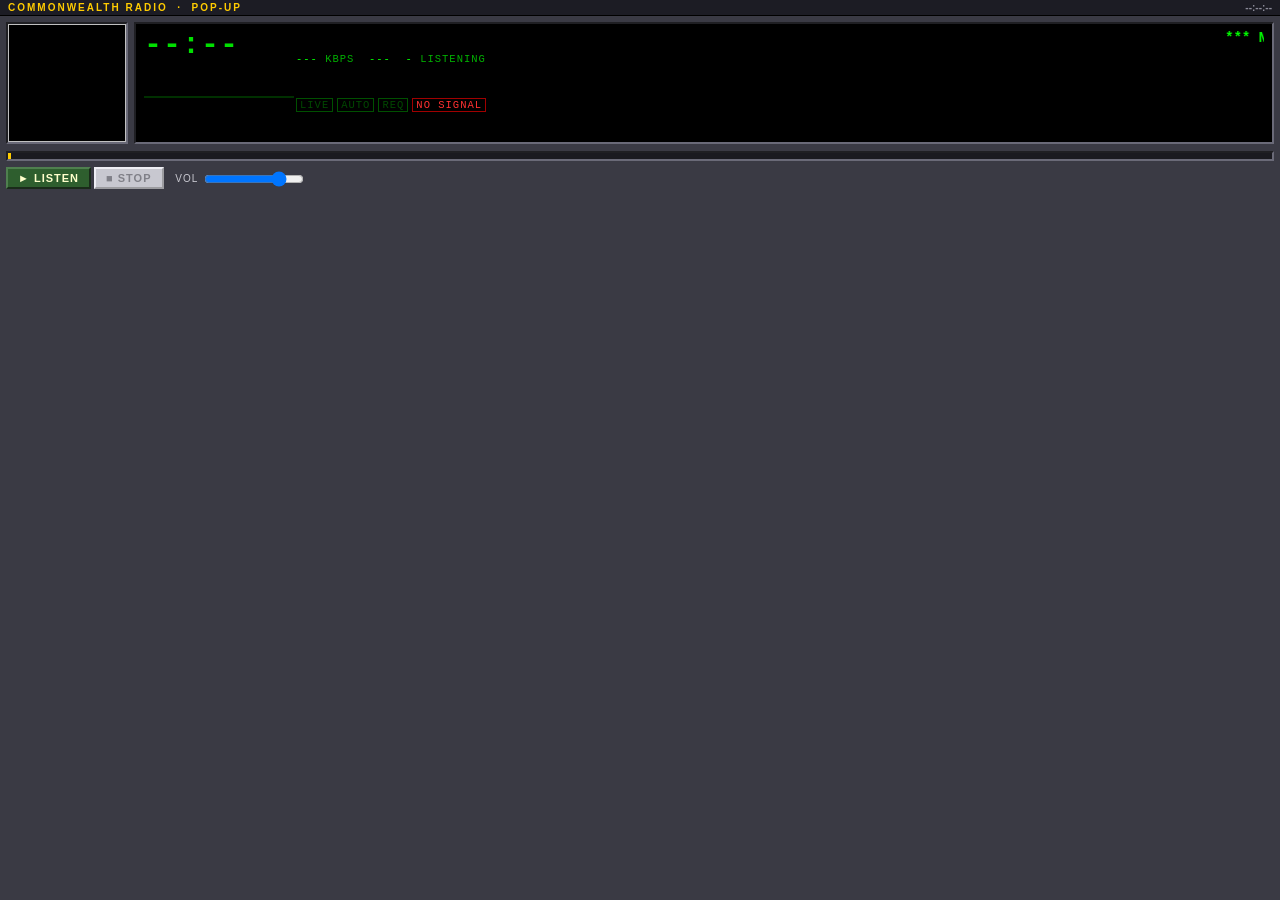
==== player.html @ 679021c7 "Commonwealth Radio: the Tanuki Broadcasting station site Static page for the station at radio.tanuki" ====
<!DOCTYPE html>
<html lang="en">
<head>
<meta charset="utf-8">
<meta name="viewport" content="width=device-width, initial-scale=1">
<title>Commonwealth Radio - player</title>
<link rel="icon" type="image/png" href="favicon.png">
<link rel="stylesheet" href="radio.css">
</head>
<body class="popup">

<div class="amp" id="amp">
  <div class="bar-title">COMMONWEALTH RADIO &nbsp;&#183;&nbsp; POP-UP <span class="x" id="amp-sync">--:--:--</span></div>
  <table class="face" role="presentation"><tr>
    <td class="art"><img id="np-art" alt="" width="122" height="122"></td>
    <td>
      <div class="lcd">
        <table role="presentation"><tr>
          <td class="clock"><span id="np-clock">--:--</span><canvas id="vis" width="76" height="16" aria-hidden="true"></canvas></td>
          <td>
            <div class="scroll" aria-hidden="true"><marquee id="np-scroll" scrollamount="3">*** COMMONWEALTH RADIO ***</marquee></div>
            <div class="info"><b id="lcd-kbps">---</b> KBPS &nbsp;<b id="lcd-fmt">---</b> &nbsp;<b id="lcd-lis">-</b> LISTENING</div>
            <div class="src" id="np-src">&nbsp;</div>
            <div class="src" id="np-next">&nbsp;</div>
            <div class="info"><span class="flag red" id="f-live">LIVE</span><span class="flag" id="f-auto">AUTO</span><span class="flag" id="f-req">REQ</span><span class="flag red" id="f-off">NO SIGNAL</span></div>
          </td>
        </tr></table>
      </div>
    </td>
  </tr></table>
  <div class="pos"><i id="np-pos"></i></div>
  <div class="transport">
    <button class="b go" id="btn-listen" type="button">&#9658; LISTEN</button><button class="b" id="btn-stop" type="button" disabled>&#9632; STOP</button>
    <label>VOL <input type="range" id="vol" min="0" max="100" value="80" aria-label="Volume"></label>
    <span class="state" id="player-state"></span>
  </div>
</div>
<div class="sr" aria-live="polite" id="np-live"></div>

<script src="config.js"></script>
<script src="radio.js"></script>
</body>
</html>
---- radio.css ----
/* ============================================================
   COMMONWEALTH RADIO -- radio.css v2.0
   Tanuki Broadcasting, Midoriheiki. hand-coded, not generated.
   best viewed at 1024x768. best heard at 128 kbps.
   NO gradients. NO rounded corners. NO dark mode.
   House rules from the Beta Mod wiki (WIKI_RUBRIC.md); the layout
   is a station's, not a wiki's: the player is the page.
   ============================================================ */

body{
  margin:0; padding:0;
  background:#D6CCA8;
  background-image:url("[data-uri]");
  color:#000000;
  font-family:"Times New Roman",Times,serif;
  font-size:16px;
}
*{box-sizing:border-box}
p{margin:0 0 12px}
a:link{color:#0000EE;text-decoration:underline}
a:visited{color:#551A8B}
a:active{color:#FF0000}
hr{border:none;border-top:2px ridge #999;border-bottom:1px solid #fff;margin:14px 0}
.mono,code,td.id,.kbd{font-family:"Courier New",Courier,monospace}
code{background:#FFFFCC;border:1px solid #CCCC99;padding:0 3px;font-size:.9em;word-break:break-all}
.blink{animation:blinker 1s step-start infinite;font-weight:bold}
@keyframes blinker{50%{opacity:0}}
.sr{position:absolute;left:-9999px;width:1px;height:1px;overflow:hidden}

/* ---------- the page frame ---------- */
.wrap{max-width:1000px;margin:0 auto;padding:10px 16px 40px}
.paper{background:#FFFFFF;border:2px solid #000;padding:0 0 24px}
.inner{padding:0 18px}
@media screen and (max-width:600px){ .inner{padding:0 10px} }

/* ---------- the banner ---------- */
.banner{background:#3B2412;border-bottom:4px double #FFCC00;color:#FFE8B0}
.banner table{width:100%;border-collapse:collapse;border:none;background:transparent}
.banner td{border:none;padding:10px 14px;vertical-align:middle;background:transparent}
.banner td.logo{width:1%;padding-right:0}
.banner td.logo img{display:block;width:96px;height:88px;image-rendering:pixelated;image-rendering:crisp-edges}
.banner .name{
  font-family:Georgia,"Times New Roman",serif;font-weight:bold;font-size:40px;line-height:1;
  color:#FFCC00;letter-spacing:-1px;text-shadow:3px 3px 0 #000000;
}
.banner .tag{font-family:Verdana,Arial,sans-serif;font-size:11px;letter-spacing:1px;color:#E6D2A6;margin-top:6px}
.banner .tag b{color:#FFFFFF}
.banner td.sign{width:1%;text-align:center;white-space:nowrap}
.studio{
  display:inline-block;background:#1A0F07;border:3px inset #6B3E1F;padding:6px 8px;
  font-family:Verdana,Arial,sans-serif;font-size:9px;letter-spacing:1px;color:#A89C7C;
}
.studio .big{
  display:block;margin:4px 0 2px;padding:3px 10px;font-size:16px;font-weight:bold;letter-spacing:2px;
  border:2px inset #444;background:#2A2018;color:#5A4A38;
}
.studio .big.live{background:#FF0000;color:#FFFFFF;border:2px outset #FF6666}
.studio .big.auto{background:#FFCC00;color:#000000;border:2px outset #FFE066}
.studio .big.off{background:#000000;color:#FF0000;border:2px outset #444}
@media screen and (max-width:700px){
  .banner td{display:block;width:auto !important;text-align:center;padding:8px}
  .banner td.logo img{margin:0 auto;width:72px;height:66px}
  .banner .name{font-size:30px}
}

/* ---------- the station buttons ---------- */
nav.buttons{background:#6B3E1F;border-bottom:2px solid #000;padding:5px 8px 1px;text-align:center}
nav.buttons a{
  display:inline-block;margin:0 2px 4px;padding:3px 12px;min-width:92px;
  font-family:Verdana,Arial,sans-serif;font-size:11px;font-weight:bold;letter-spacing:1px;
  background:#C6B48C;color:#000;text-decoration:none;border:2px outset #E6D8B4;
}
nav.buttons a:hover{background:#FFCC00}
nav.buttons a.on{background:#2E5E2E;color:#FFFFCC;border-style:inset;border-color:#4F7F4F}

/* ---------- two columns: the set, and the rail ---------- */
.cols{display:block;width:100%;margin-top:16px}
@media screen and (min-width:861px){
  .cols{display:table;table-layout:fixed}
  .cols>main{display:table-cell;vertical-align:top;padding-right:16px}
  .cols>aside{display:table-cell;vertical-align:top;width:260px}
}
main{min-width:0;display:block}

/* ---------- the player window ---------- */
.amp{background:#3A3A44;border:3px outset #6A6A78;padding:0 6px 6px;margin:0 0 12px;color:#C8C8D0}
.bar-title{
  background:#1C1C24;color:#FFCC00;margin:0 -6px 6px;padding:2px 8px;
  font-family:Verdana,Arial,sans-serif;font-size:10px;font-weight:bold;letter-spacing:2px;
  border-bottom:1px solid #000;white-space:nowrap;overflow:hidden;text-overflow:ellipsis;
}
.bar-title .x{float:right;color:#8A8A98;letter-spacing:0}
.amp table.face{width:100%;border-collapse:collapse;border:none;background:transparent}
.amp table.face td{border:none;padding:0;vertical-align:top;background:transparent}
.amp td.art{width:128px;padding-right:6px}
.amp td.art img{display:block;width:122px;height:122px;border:2px inset #6A6A78;background:#000;object-fit:cover}
.lcd{background:#000000;border:2px inset #6A6A78;padding:6px 8px;height:122px;color:#00E000;font-family:"Courier New",monospace;overflow:hidden}
.lcd table{width:100%;border-collapse:collapse;border:none;background:transparent}
.lcd td{border:none;padding:0;background:transparent;vertical-align:top}
.lcd .clock{font-size:30px;font-weight:bold;line-height:1;letter-spacing:1px;color:#00E000;width:1%;white-space:nowrap;padding-right:10px}
.lcd canvas{display:block;width:152px;height:32px;image-rendering:pixelated;image-rendering:crisp-edges;margin-top:6px}
.lcd .scroll{font-size:14px;font-weight:bold;color:#00FF00;white-space:nowrap;overflow:hidden}
.lcd .info{font-size:10.5px;color:#00B000;margin-top:3px;letter-spacing:1px;white-space:nowrap;overflow:hidden;text-overflow:ellipsis}
.lcd .info b{color:#00FF00;font-weight:normal}
.lcd .src{font-size:10.5px;color:#00B000;margin-top:3px;white-space:nowrap;overflow:hidden;text-overflow:ellipsis}
.lcd .flag{display:inline-block;padding:0 3px;margin-right:4px;border:1px solid #005000;color:#004800}
.lcd .flag.lit{color:#00FF00;border-color:#00A000}
.lcd .flag.red.lit{color:#FF3030;border-color:#A00000}
/* the position bar: a seek slider you can't drag, because it's radio */
.pos{height:10px;margin:7px 0 0;background:#1A1A20;border:2px inset #6A6A78;position:relative}
.pos i{position:absolute;left:0;top:0;bottom:0;background:#8A8A98;border-right:3px solid #FFCC00;width:0}
@media screen and (max-width:600px){
  .amp table.face, .amp table.face tbody, .amp table.face tr, .amp table.face td{display:block;width:auto}
  .amp td.art{padding:0 0 6px}
  .amp td.art img{margin:0 auto}
  .lcd{height:auto}
}

.transport{margin-top:6px;font-family:Verdana,Arial,sans-serif;font-size:10px;color:#C8C8D0}
.transport label{margin-left:6px;white-space:nowrap;letter-spacing:1px}
.transport input[type=range]{vertical-align:middle;width:100px}
.transport .state{font-family:"Courier New",monospace;font-size:11px;color:#FFCC00;margin-left:6px}
button.b{
  font-family:Verdana,Arial,sans-serif;font-size:11px;font-weight:bold;letter-spacing:1px;cursor:pointer;
  background:#C8C8D0;color:#000;border:2px outset #EEEEF4;padding:3px 10px;margin:0 3px 3px 0;
}
button.b:active{border-style:inset}
button.b[disabled]{color:#808088;cursor:default}
button.b.go{background:#2E5E2E;color:#FFFFCC;border-color:#4F7F4F}
button.b.pop{float:right;margin-right:0}

/* ---------- the playlist window ---------- */
.pl{background:#3A3A44;border:3px outset #6A6A78;padding:0 6px 6px;margin:0 0 16px}
.pl ol{
  list-style:none;margin:0;padding:4px 6px;background:#000;border:2px inset #6A6A78;
  font-family:"Courier New",monospace;font-size:12.5px;color:#00C000;
}
.pl li{margin:0;padding:1px 0;white-space:nowrap;overflow:hidden;text-overflow:ellipsis}
.pl li .t{float:right;padding-left:10px;color:#008800}
.pl li.cur{color:#FFFFFF;background:#0000A0}
.pl li.cur .t{color:#FFFFFF}
.pl li.next{color:#707070}
.pl li .req{color:#FFCC00}
.pl .foot{font-family:Verdana,Arial,sans-serif;font-size:9.5px;letter-spacing:1px;color:#A8A8B4;margin-top:4px}

/* ---------- the panels ---------- */
.panel{margin-bottom:10px}
html.js .panel{display:none}
html.js .panel.on{display:block}
h2.sec{
  margin:0 0 10px;font-size:18px;color:#FFFFFF;background:#2E5E2E;
  padding:3px 10px;border:2px outset #4F7F4F;font-family:Verdana,Arial,sans-serif;font-weight:bold;
}
h3{
  margin:18px 0 6px;font-size:16px;color:#6B3E1F;border-bottom:1px dashed #6B3E1F;padding-bottom:2px;
  font-family:Georgia,"Times New Roman",serif;
}

/* ---------- the rail ---------- */
.box{border:2px groove #808080;background:#FFFFCC;margin:0 0 12px;font-family:Verdana,Arial,sans-serif;font-size:11px}
.box h4{
  margin:0;padding:2px 6px;background:#6B3E1F;color:#FFCC00;font-size:10px;letter-spacing:2px;
  border-bottom:1px solid #000;
}
.box .bd{padding:6px 8px}
.box .bd p{margin:0 0 6px}
.box .show{font-family:Georgia,"Times New Roman",serif;font-size:16px;font-weight:bold;color:#2E5E2E}
.box ul{list-style:none;margin:0;padding:0}
.box li{margin:0 0 4px}
.box li .when{font-family:"Courier New",monospace;color:#6B3E1F;margin-right:4px}
.box a.tune{
  display:block;margin:0 0 4px;padding:3px 6px;background:#DFDFDF;border:2px outset #FFFFFF;
  color:#000;text-decoration:none;font-weight:bold;
}
.box a.tune:hover{background:#FFCC00}
.box a.tune span{float:right;font-weight:normal;color:#555;font-size:10px}
.digits{
  display:inline-block;background:#000;color:#33FF33;
  font-family:"Courier New",monospace;font-weight:bold;font-size:17px;letter-spacing:4px;
  border:2px inset #808080;padding:1px 6px;
}

/* ---------- tables ---------- */
.tw{overflow-x:auto;margin:0 0 14px}
table{border-collapse:collapse;width:100%;font-size:14px;background:#FFFFFF;border:2px groove #808080}
th,td{padding:4px 8px;border:1px solid #AAAAAA;vertical-align:top;text-align:left}
th{background:#E6DCBE;color:#000;font-family:Verdana,Arial,sans-serif;font-size:11px;font-weight:bold}
tbody tr:nth-child(even) td{background:#F7F2E2}
td.act{width:1%;white-space:nowrap}
td.empty{color:#666;font-style:italic;text-align:center}

/* the programme guide: seven columns, because a week has seven days */
table.week{table-layout:fixed;font-family:Verdana,Arial,sans-serif;font-size:11px}
table.week th{text-align:center;background:#6B3E1F;color:#FFCC00;border-color:#3B2412}
table.week th.today{background:#2E5E2E;color:#FFFFCC}
table.week td{height:120px;padding:3px;background:#FFFFFF !important}
table.week td.today{background:#FFFFE0 !important}
.slot{border:1px solid #6B3E1F;background:#F3E6C4;padding:2px 3px;margin:0 0 3px;word-break:break-word}
.slot .when{display:block;font-family:"Courier New",monospace;font-size:10.5px;color:#6B3E1F}
.slot.live{background:#FFE0E0;border-color:#96362D}
.slot.now{border:2px solid #FF0000}
.slot .nowtag{background:#FF0000;color:#FFF;font-weight:bold;padding:0 3px;font-size:9px;letter-spacing:1px}
td.idle{color:#999;font-style:italic;text-align:center;vertical-align:middle}
@media screen and (max-width:700px){
  table.week, table.week thead, table.week tbody, table.week tr, table.week th, table.week td{display:block;width:auto;height:auto}
  table.week thead{display:none}
  table.week td:before{content:attr(data-day);display:block;font-weight:bold;color:#6B3E1F;margin-bottom:2px}
}

.searchrow{margin:0 0 8px;font-family:Verdana,Arial,sans-serif;font-size:11px}
.searchrow input[type=text]{font-family:"Courier New",monospace;font-size:13px;border:2px inset #DDD;padding:2px 4px;width:220px;max-width:55%}
.pager{font-family:Verdana,Arial,sans-serif;font-size:11px;margin:4px 0 0}
.msg{font-family:Verdana,Arial,sans-serif;font-size:11.5px;margin:0 0 8px;min-height:1em}
.msg.ok{color:#2E5E2E}
.msg.bad{color:#96362D}

.callout{border:2px solid #2E5E2E;background:#EAF2DF;padding:8px 12px;margin:0 0 14px;font-size:14px}
.callout p:last-child{margin-bottom:0}
.callout.warn{border-color:#9C6B18;background:#F7EDD5}
.callout.crit{border-color:#96362D;background:#F5E0DC}
.callout .lbl{display:block;font-family:Verdana,Arial,sans-serif;font-size:10px;font-weight:bold;letter-spacing:1px;color:#6B3E1F;margin-bottom:3px}
.chip{display:inline-block;font-family:Verdana,Arial,sans-serif;font-size:9.5px;font-weight:bold;letter-spacing:1px;padding:0 5px;border:1px solid #000;background:#FFFFCC;color:#000}

/* ---------- footer, with 88x31 buttons ---------- */
footer{margin:24px 18px 0;border-top:4px double #6B3E1F;padding-top:10px;text-align:center;font-family:Verdana,Arial,sans-serif;font-size:10.5px;color:#555}
.badges{margin:4px 0 10px;line-height:0}
.b88{
  display:inline-block;width:88px;height:31px;margin:2px;vertical-align:top;overflow:hidden;
  border:2px outset #DDD;font-family:Verdana,Arial,sans-serif;font-size:8px;font-weight:bold;line-height:11px;
  text-align:center;padding:2px 1px 0;text-decoration:none;letter-spacing:0;white-space:nowrap;
}
a.b88:link,a.b88:visited{text-decoration:none}
.b88 big{display:block;font-size:10px;line-height:12px;letter-spacing:1px}
.b88.a{background:#000;color:#00FF00}
.b88.b{background:#3B2412;color:#FFCC00}
.b88.c{background:#2E5E2E;color:#FFFFCC}
.b88.d{background:#FFFFFF;color:#000080}
.b88.e{background:#FFCC00;color:#000}
.web-ring{line-height:1.8}

/* ---------- the pop-up player ---------- */
body.popup{background:#3A3A44;background-image:none}
body.popup .amp{margin:0;border:none}
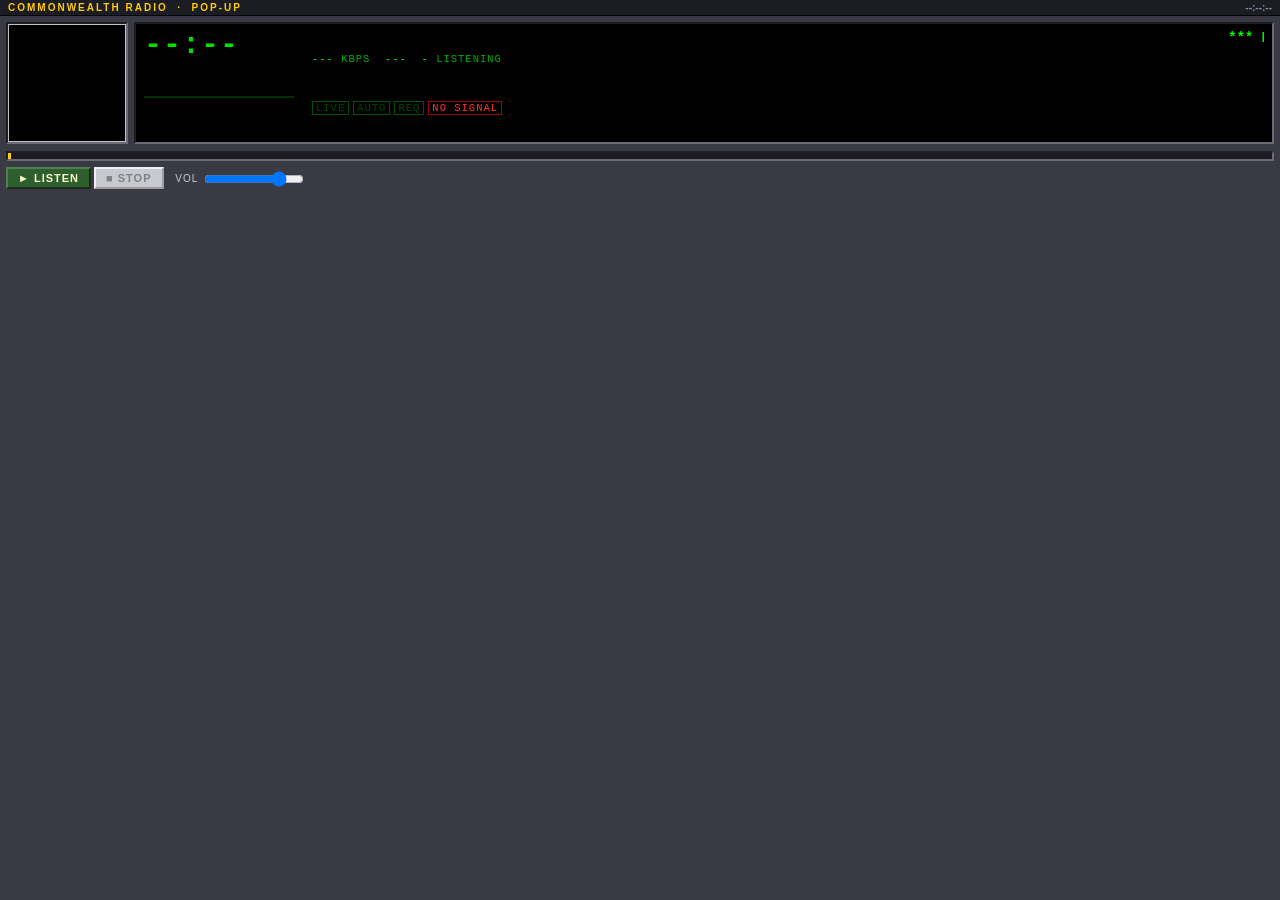
==== commit 256439a8: "Fix LCD box glitching on a long "next song" line The .lcd inner table had no table-layout:fixed, so " ====
--- a/player.html
+++ b/player.html
@@ -4,7 +4,7 @@
 <meta charset="utf-8">
 <meta name="viewport" content="width=device-width, initial-scale=1">
 <title>Commonwealth Radio - player</title>
-<link rel="icon" type="image/png" href="favicon.png">
+<link rel="icon" type="image/png" href="favicon.png?v=crown">
 <link rel="stylesheet" href="radio.css">
 </head>
 <body class="popup">
@@ -21,7 +21,7 @@
             <div class="scroll" aria-hidden="true"><marquee id="np-scroll" scrollamount="3">*** COMMONWEALTH RADIO ***</marquee></div>
             <div class="info"><b id="lcd-kbps">---</b> KBPS &nbsp;<b id="lcd-fmt">---</b> &nbsp;<b id="lcd-lis">-</b> LISTENING</div>
             <div class="src" id="np-src">&nbsp;</div>
-            <div class="src" id="np-next">&nbsp;</div>
+            <div class="src"><marquee id="np-next" scrollamount="3">&nbsp;</marquee></div>
             <div class="info"><span class="flag red" id="f-live">LIVE</span><span class="flag" id="f-auto">AUTO</span><span class="flag" id="f-req">REQ</span><span class="flag red" id="f-off">NO SIGNAL</span></div>
           </td>
         </tr></table>
--- a/radio.css
+++ b/radio.css
@@ -95,9 +95,9 @@
 .amp td.art{width:128px;padding-right:6px}
 .amp td.art img{display:block;width:122px;height:122px;border:2px inset #6A6A78;background:#000;object-fit:cover}
 .lcd{background:#000000;border:2px inset #6A6A78;padding:6px 8px;height:122px;color:#00E000;font-family:"Courier New",monospace;overflow:hidden}
-.lcd table{width:100%;border-collapse:collapse;border:none;background:transparent}
+.lcd table{width:100%;table-layout:fixed;border-collapse:collapse;border:none;background:transparent}
 .lcd td{border:none;padding:0;background:transparent;vertical-align:top}
-.lcd .clock{font-size:30px;font-weight:bold;line-height:1;letter-spacing:1px;color:#00E000;width:1%;white-space:nowrap;padding-right:10px}
+.lcd .clock{font-size:30px;font-weight:bold;line-height:1;letter-spacing:1px;color:#00E000;width:168px;white-space:nowrap;padding-right:10px}
 .lcd canvas{display:block;width:152px;height:32px;image-rendering:pixelated;image-rendering:crisp-edges;margin-top:6px}
 .lcd .scroll{font-size:14px;font-weight:bold;color:#00FF00;white-space:nowrap;overflow:hidden}
 .lcd .info{font-size:10.5px;color:#00B000;margin-top:3px;letter-spacing:1px;white-space:nowrap;overflow:hidden;text-overflow:ellipsis}
@@ -232,11 +232,10 @@
 a.b88:link,a.b88:visited{text-decoration:none}
 .b88 big{display:block;font-size:10px;line-height:12px;letter-spacing:1px}
 .b88.a{background:#000;color:#00FF00}
-.b88.b{background:#3B2412;color:#FFCC00}
-.b88.c{background:#2E5E2E;color:#FFFFCC}
-.b88.d{background:#FFFFFF;color:#000080}
+.b88.b{background:#3B2412;color:#9B72C4}
+.b88.b big{color:#1B8A5A}
+.b88.c{background:#5DADE2;color:#FFFFFF;border-color:#FFCC00}
 .b88.e{background:#FFCC00;color:#000}
-.web-ring{line-height:1.8}
 
 /* ---------- the pop-up player ---------- */
 body.popup{background:#3A3A44;background-image:none}
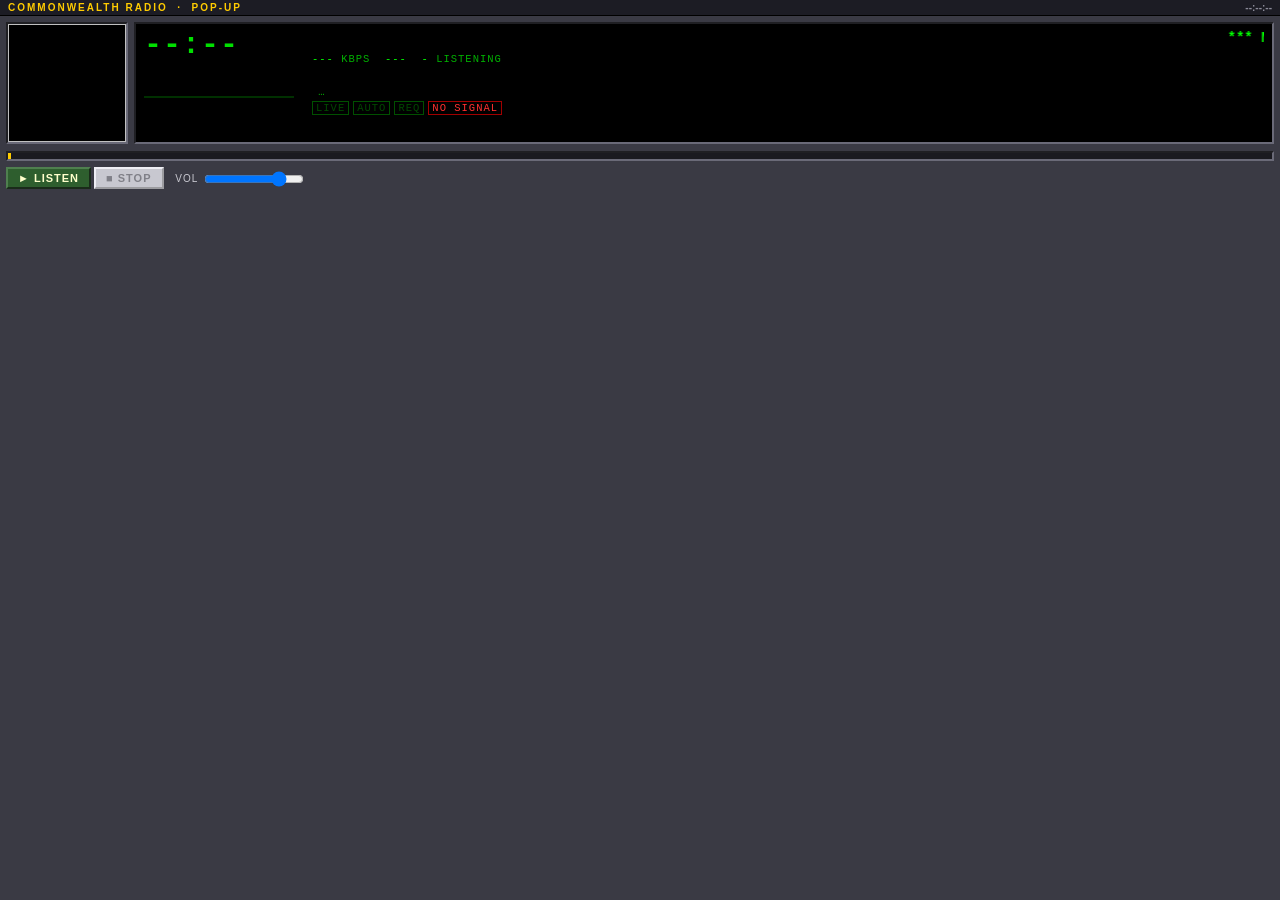
==== commit 4802ebd1: "Keep the NEXT label fixed while only the song text scrolls Previously the whole "NEXT: <song>" strin" ====
--- a/player.html
+++ b/player.html
@@ -21,7 +21,7 @@
             <div class="scroll" aria-hidden="true"><marquee id="np-scroll" scrollamount="3">*** COMMONWEALTH RADIO ***</marquee></div>
             <div class="info"><b id="lcd-kbps">---</b> KBPS &nbsp;<b id="lcd-fmt">---</b> &nbsp;<b id="lcd-lis">-</b> LISTENING</div>
             <div class="src" id="np-src">&nbsp;</div>
-            <div class="src"><marquee id="np-next" scrollamount="3">&nbsp;</marquee></div>
+            <div class="src"><b id="np-next-lbl">&nbsp;</b><marquee id="np-next" scrollamount="3">&nbsp;</marquee></div>
             <div class="info"><span class="flag red" id="f-live">LIVE</span><span class="flag" id="f-auto">AUTO</span><span class="flag" id="f-req">REQ</span><span class="flag red" id="f-off">NO SIGNAL</span></div>
           </td>
         </tr></table>
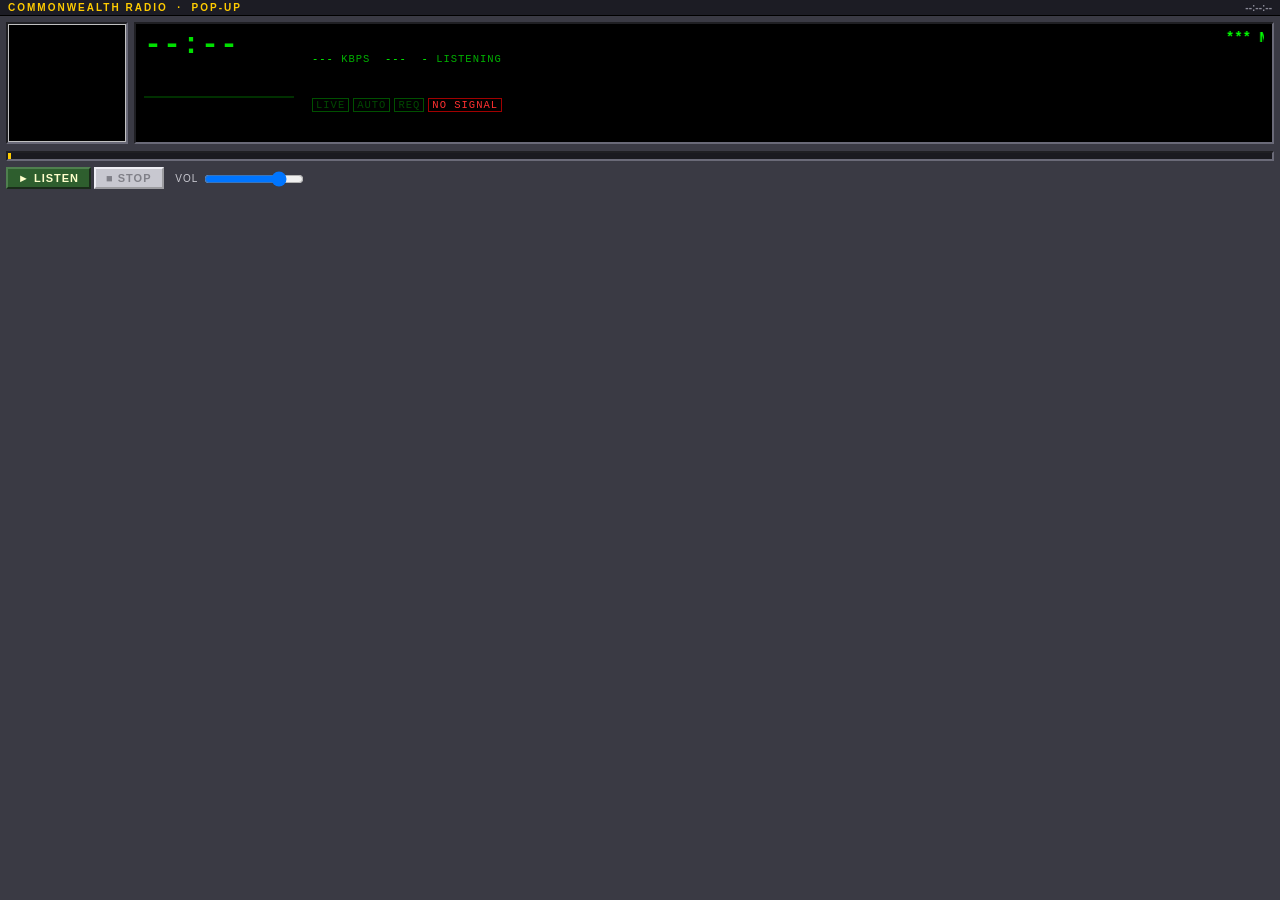
==== commit 262f477a: "Fix ellipsis and alignment on the NEXT line's marquee The line still had text-overflow:ellipsis from" ====
--- a/player.html
+++ b/player.html
@@ -21,7 +21,7 @@
             <div class="scroll" aria-hidden="true"><marquee id="np-scroll" scrollamount="3">*** COMMONWEALTH RADIO ***</marquee></div>
             <div class="info"><b id="lcd-kbps">---</b> KBPS &nbsp;<b id="lcd-fmt">---</b> &nbsp;<b id="lcd-lis">-</b> LISTENING</div>
             <div class="src" id="np-src">&nbsp;</div>
-            <div class="src"><b id="np-next-lbl">&nbsp;</b><marquee id="np-next" scrollamount="3">&nbsp;</marquee></div>
+            <div class="src next"><b id="np-next-lbl">&nbsp;</b><marquee id="np-next" scrollamount="3" align="middle">&nbsp;</marquee></div>
             <div class="info"><span class="flag red" id="f-live">LIVE</span><span class="flag" id="f-auto">AUTO</span><span class="flag" id="f-req">REQ</span><span class="flag red" id="f-off">NO SIGNAL</span></div>
           </td>
         </tr></table>
--- a/radio.css
+++ b/radio.css
@@ -103,6 +103,9 @@
 .lcd .info{font-size:10.5px;color:#00B000;margin-top:3px;letter-spacing:1px;white-space:nowrap;overflow:hidden;text-overflow:ellipsis}
 .lcd .info b{color:#00FF00;font-weight:normal}
 .lcd .src{font-size:10.5px;color:#00B000;margin-top:3px;white-space:nowrap;overflow:hidden;text-overflow:ellipsis}
+.lcd .src.next{display:flex;align-items:center;text-overflow:clip}
+.lcd .src.next b{flex:none;white-space:nowrap;margin-right:4px}
+.lcd .src.next marquee{flex:1;min-width:0}
 .lcd .flag{display:inline-block;padding:0 3px;margin-right:4px;border:1px solid #005000;color:#004800}
 .lcd .flag.lit{color:#00FF00;border-color:#00A000}
 .lcd .flag.red.lit{color:#FF3030;border-color:#A00000}
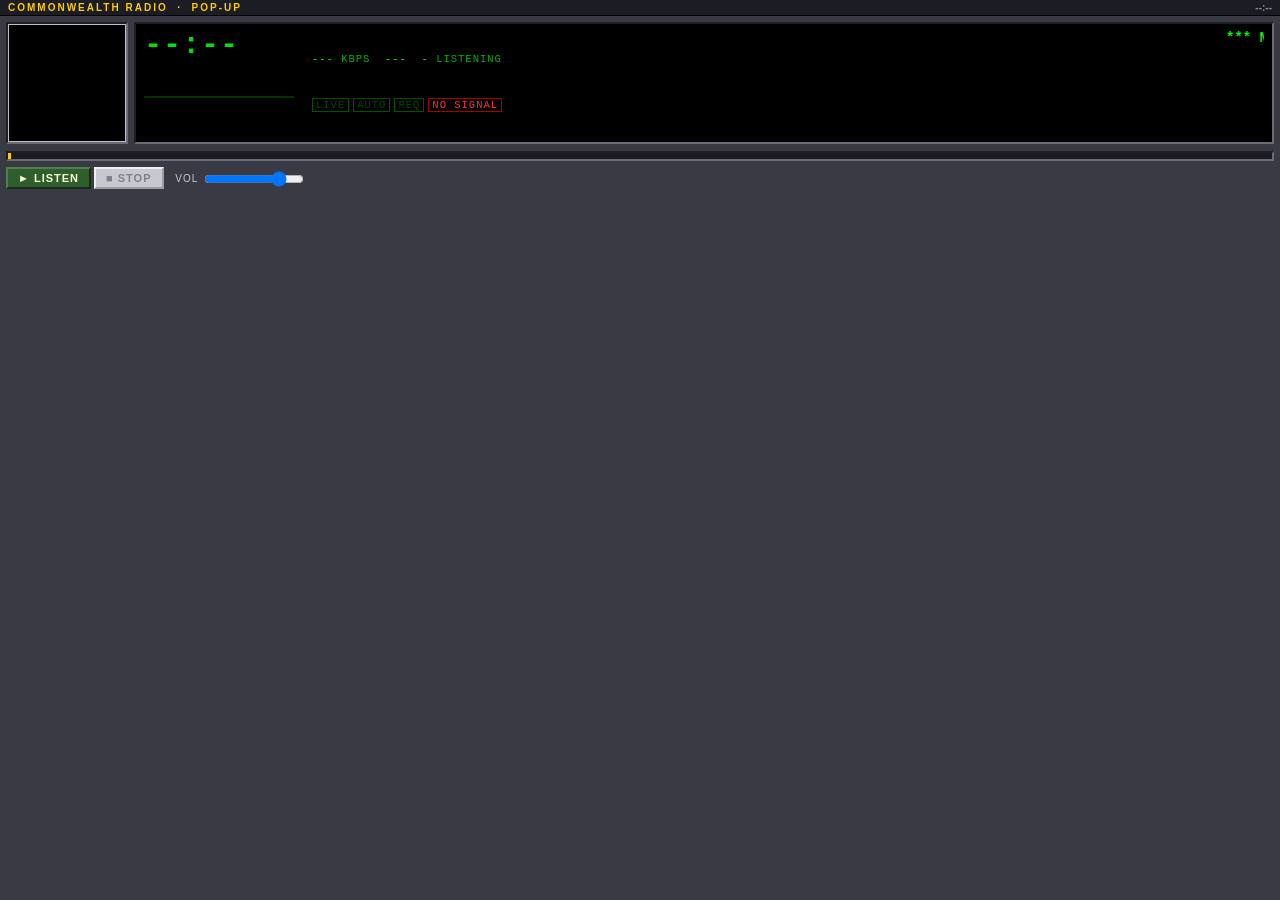
==== commit 52bdc38a: "Drop seconds from the player's top-right clock Just HH:MM now; seconds weren't meaningful there." ====
--- a/player.html
+++ b/player.html
@@ -10,7 +10,7 @@
 <body class="popup">
 
 <div class="amp" id="amp">
-  <div class="bar-title">COMMONWEALTH RADIO &nbsp;&#183;&nbsp; POP-UP <span class="x" id="amp-sync">--:--:--</span></div>
+  <div class="bar-title">COMMONWEALTH RADIO &nbsp;&#183;&nbsp; POP-UP <span class="x" id="amp-sync">--:--</span></div>
   <table class="face" role="presentation"><tr>
     <td class="art"><img id="np-art" alt="" width="122" height="122"></td>
     <td>
